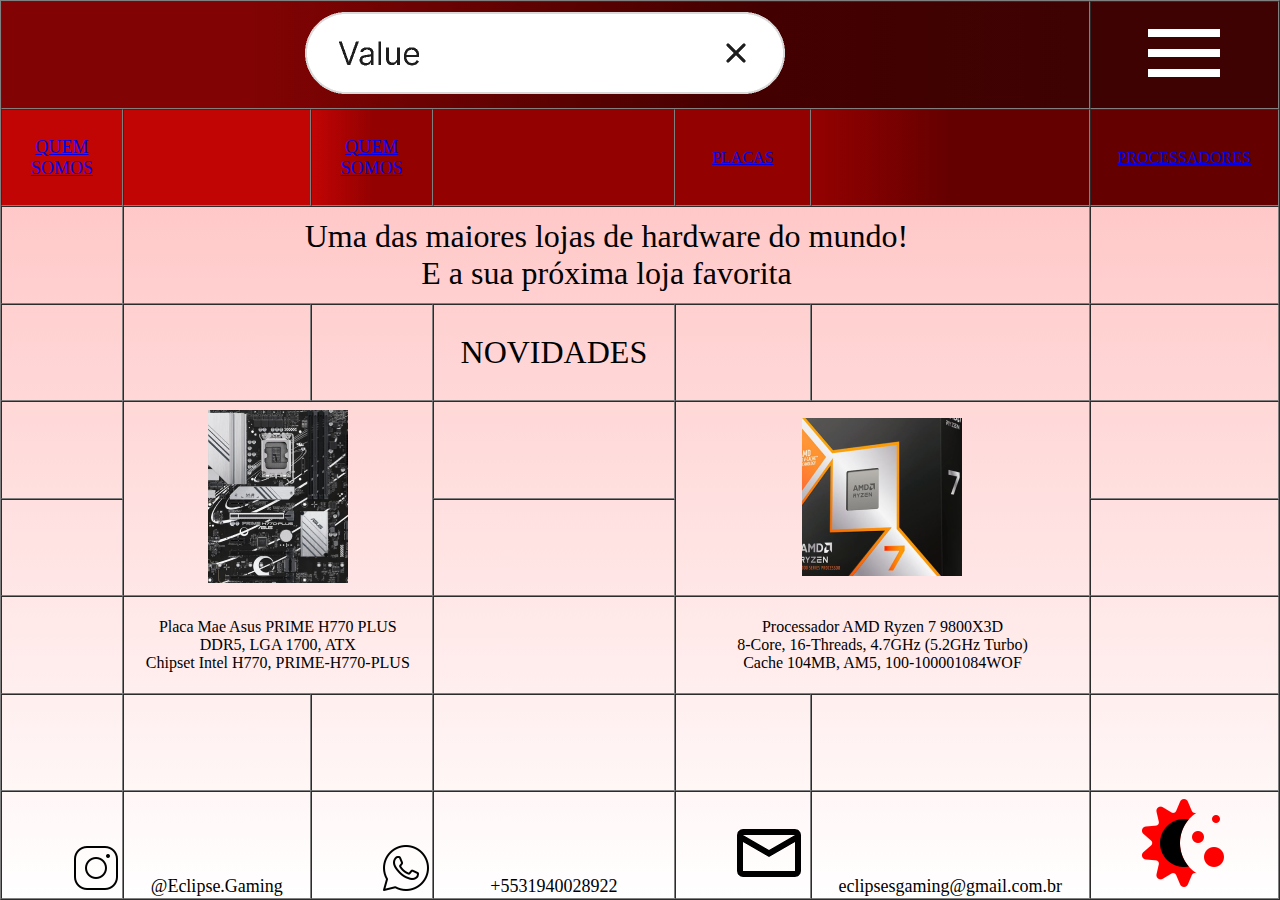
==== index.html @ 9ae3991f "Add files via upload" ====
<!DOCTYPE html>
<html lang="en">
<head>
    <meta charset="UTF-8">
    <link rel="stylesheet" href="style.css">
</head>
<body>    
    
    <table border="" cellspacing="0">
            <tr>
                <td class="barra1" colspan="6"> <img src="2236_14989.png" alt=""></td>
                <td class="icon"> <img src="menu_24dp_FFFFFF_FILL0_wght400_GRAD0_opsz24.png" alt=""></td>
            </tr>
        </tr>
        <tr>
            <td  class="quemsomos">
                <a href="index2.html" class="link">QUEM SOMOS</a>
            </td>
            <td class="placas"></td>

            <td class="processadores"> <a href="index2.html"> QUEM SOMOS </a> </td>
            <td class="cor1"></td>
            <td class="cor2"> <a href="index4.html">  PLACAS </a> </td>
            <td class="cor3"></td>
            <td class="cor4"> <a href="index3.html"> PROCESSADORES </a></td>
        </tr>
        <tr>
            <td></td>
            <td  colspan="5" class="texto1"> 
                Uma das maiores lojas de hardware do mundo! 
                <div>E a sua próxima loja favorita </div>
            </td>
            <td></td>

        </tr>
        <tr>
            <td></td>
            <td></td>
            <td></td>
            <td class="texto1"> NOVIDADES </td>
            <td></td>
            <td></td>
            <td></td>
        </tr>
        <tr>
            <td></td>
            <td rowspan="2" colspan="2"> <img src="Captura de tela11 2025-04-03 163456.png" alt=""></td>
            <td></td>
            <td rowspan="2" colspan="2"> <img src="Captura de tela14 2025-04-03 165126.png" alt=""></td>
            <td></td>
        </tr>
        <tr>
            <td></td>
            <td></td>
            <td></td>
        </tr>
        <tr>
            <td></td>
            <td colspan="2"> <div>Placa Mae Asus PRIME H770 PLUS</div> <div>DDR5, LGA 1700, ATX</div> <div>Chipset Intel H770, PRIME-H770-PLUS</div> </td>
            <td></td>
            <td colspan="2"> <div>Processador AMD Ryzen 7 9800X3D</div> <div> 8-Core, 16-Threads, 4.7GHz (5.2GHz Turbo)</div> <div>Cache 104MB, AM5, 100-100001084WOF</div> </td>
            <td></td>
        </tr>
        <tr>
            <td></td>
            <td></td>
            <td></td>
            <td></td>
            <td></td>
            <td></td>
            <td></td>
        </tr>
        <tr>
            <td class="image1"> <img src="icons8-instagram-50.png" alt=""></td>
            <td class="rodape"> @Eclipse.Gaming </td>
            <td class="image1"> <img src="icons8-whatsapp-50.png" alt=""></td>
            <td class="rodape"> +5531940028922 </td>
            <td class="image1"> <img src="mail_16dp_000000_FILL0_wght400_GRAD0_opsz20.png.png" alt=""> </td>
            <td class="rodape"> eclipsesgaming@gmail.com.br </td>
            <td class="image2"> <img src="icons8-eclipse-96.png" alt=""></td>
        </tr>
    
    </table>
</body>
---- style.css ----
body {
    margin: 0;
}

table {
    width: 100%;
    height: 100vh;
    background: rgb(255,184,184);
    background: linear-gradient(180deg, rgba(255,184,184,1) 0%, rgba(255,255,255,1) 100%);
}

td {
    width: 5.5%;
    height: 10vh;
    text-align: center;
}

.image1 {
    width: 5%;
    height: 5.5vh;
    vertical-align: bottom;
    text-align: right;
}

.rodape {
    vertical-align: bottom;
    font-size: large
}

.barra1 {   
    width: 5%;
    height: 5.5vh   ;
    background: rgb(129,3,3);
    background: linear-gradient(90deg, rgba(129,3,3,1) 23%, rgba(68,0,0,1) 69%, rgba(62,2,2,1) 100%);
    text-align: center;  
}

.icon {
    text-align: center;
    background-color: #3E0202;
}

.texto1 {
    font-size: xx-large;
}

.quemsomos {
    background-color: #C10404;
    font-size: large;
    color: white;
    
}

.placas {
    background-color: #C10404;
    font-size: large;
    color: white;
}

.processadores {
    background: rgb(193,4,4);
background: linear-gradient(90deg, rgba(193,4,4,1) 0%, rgba(148,1,1,1) 50%);
font-size: large;
color: white;
}

.texto3 {
text-align: left;
}

.botao {
    display: inline-block;
}

.cor1 {
    background-color: #940101;
}

.cor2 {
    background-color: #940101;
}

.cor3 {
    background: rgb(148,1,1);
background: linear-gradient(90deg, rgba(148,1,1,1) 0%, rgba(101,0,0,1) 50%);
}

.cor4 {
    background-color: #650000;
}
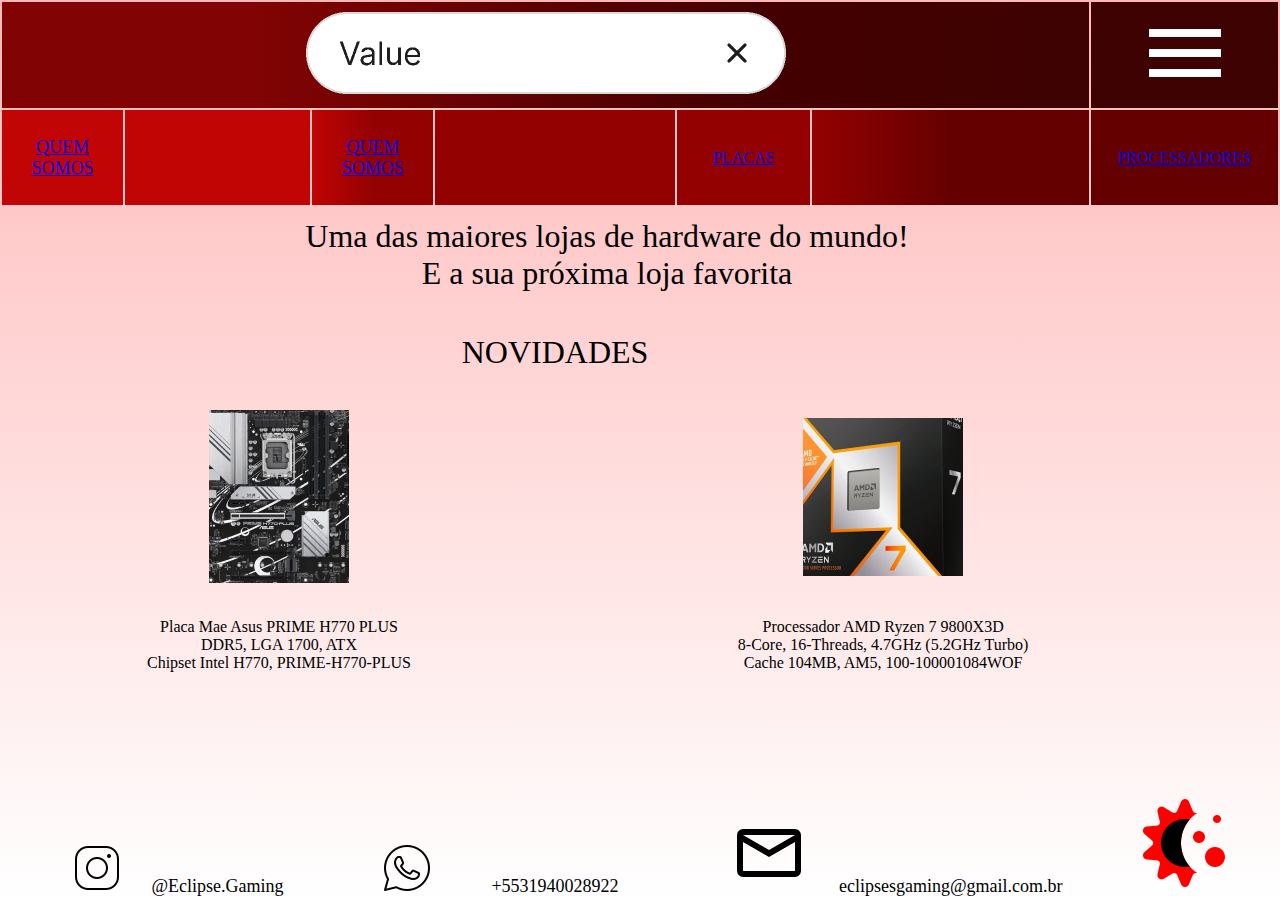
==== commit 9d746cdf: "Update index.html" ====
--- a/index.html
+++ b/index.html
@@ -6,7 +6,7 @@
 </head>
 <body>    
     
-    <table border="" cellspacing="0">
+    <table>
             <tr>
                 <td class="barra1" colspan="6"> <img src="2236_14989.png" alt=""></td>
                 <td class="icon"> <img src="menu_24dp_FFFFFF_FILL0_wght400_GRAD0_opsz24.png" alt=""></td>
@@ -81,4 +81,4 @@
         </tr>
     
     </table>
-</body>+</body>
